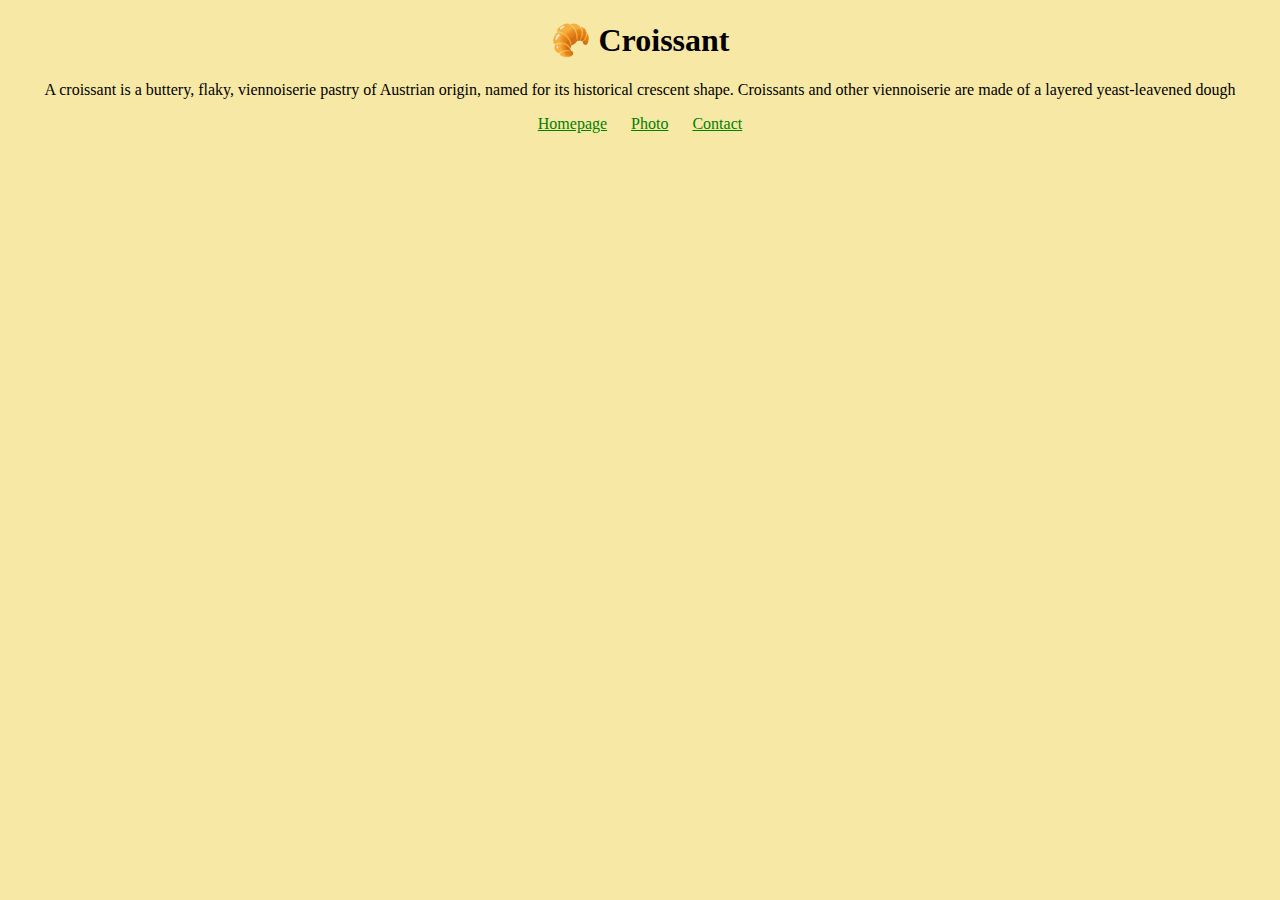
==== index.html @ e8a20f01 "initiating structure" ====
<!DOCTYPE html>
<html lang="en">
  <head>
    <meta charset="UTF-8" />
    <meta http-equiv="X-UA-Compatible" content="IE=edge" />
    <meta name="viewport" content="width=device-width, initial-scale=1.0" />

    <link rel="stylesheet" href="/css/styles.css" />

    <title>Croissant - French pastry</title>
    <meta
      name="description"
      content="This is a page about french croissants."
    />
  </head>
  <body>
    <h1>🥐 Croissant</h1>
    <p>
      A croissant is a buttery, flaky, viennoiserie pastry of Austrian origin,
      named for its historical crescent shape. Croissants and other viennoiserie
      are made of a layered yeast-leavened dough
    </p>
    <footer>
      <a href="/" title="Homepage"> Homepage</a>
      <a href="/photo.html" title="croissant picture"> Photo</a>
      <a href="/contact.html" title="contact us"> Contact</a>
    </footer>
  </body>
</html>
---- css/styles.css ----
body {
  background: #f8e8a6;
}

h1,
p {
  text-align: center;
}

.croissant-photo {
  max-width: 100%;
  border-radius: 10px;
  display: block;
  margin: 30px auto;
}

footer {
  text-align: center;
}

footer a {
  margin: 0 10px;
  color: green;
}
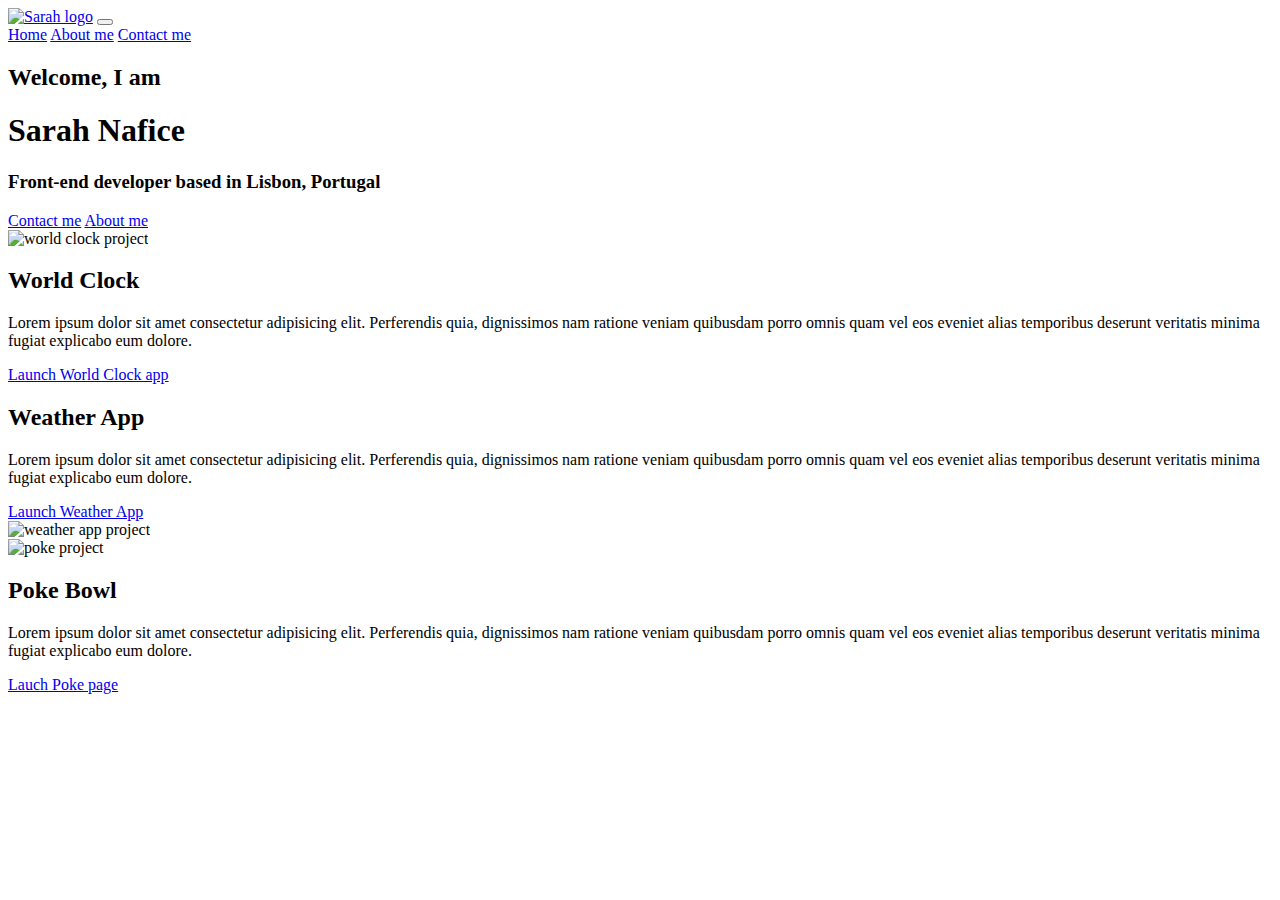
==== commit 08d6ae4b: "titles" ====
--- a/index.html
+++ b/index.html
@@ -4,26 +4,148 @@
     <meta charset="UTF-8" />
     <meta http-equiv="X-UA-Compatible" content="IE=edge" />
     <meta name="viewport" content="width=device-width, initial-scale=1.0" />
-
-    <link rel="stylesheet" href="/css/styles.css" />
-
-    <title>Croissant - French pastry</title>
+    <link
+      href="https://cdn.jsdelivr.net/npm/bootstrap@5.3.0-alpha1/dist/css/bootstrap.min.css"
+      rel="stylesheet"
+      integrity="sha384-GLhlTQ8iRABdZLl6O3oVMWSktQOp6b7In1Zl3/Jr59b6EGGoI1aFkw7cmDA6j6gD"
+      crossorigin="anonymous"
+    />
+    <script
+      src="https://cdn.jsdelivr.net/npm/bootstrap@5.3.0-alpha1/dist/js/bootstrap.bundle.min.js"
+      integrity="sha384-w76AqPfDkMBDXo30jS1Sgez6pr3x5MlQ1ZAGC+nuZB+EYdgRZgiwxhTBTkF7CXvN"
+      crossorigin="anonymous"
+    ></script>
+    <link rel="stylesheet" href="style.css" />
+    <title>Home | Front-end developer - Sarah Nafice</title>
     <meta
       name="description"
-      content="This is a page about french croissants."
+      content="Front-end developer website. Displaying Sarah Nafice projects"
     />
   </head>
   <body>
-    <h1>🥐 Croissant</h1>
-    <p>
-      A croissant is a buttery, flaky, viennoiserie pastry of Austrian origin,
-      named for its historical crescent shape. Croissants and other viennoiserie
-      are made of a layered yeast-leavened dough
-    </p>
-    <footer>
-      <a href="/" title="Homepage"> Homepage</a>
-      <a href="/photo.html" title="croissant picture"> Photo</a>
-      <a href="/contact.html" title="contact us"> Contact</a>
-    </footer>
+    <nav class="navbar navbar-expand-lg bg-info-subtle sticky-top">
+      <div class="container-fluid">
+        <a class="navbar-brand" href="index.html"
+          ><img src="images/logo 2.png" class="logo" title="Sarah logo"
+        /></a>
+        <button
+          class="navbar-toggler"
+          type="button"
+          data-bs-toggle="collapse"
+          data-bs-target="#navbarNavAltMarkup"
+          aria-controls="navbarNavAltMarkup"
+          aria-expanded="false"
+          aria-label="Toggle navigation"
+        >
+          <span class="navbar-toggler-icon"></span>
+        </button>
+        <div class="collapse navbar-collapse" id="navbarNavAltMarkup">
+          <div class="navbar-nav">
+            <a
+              class="nav-link active"
+              aria-current="page"
+              href="index.html"
+              title="Home"
+              >Home</a
+            >
+            <a class="nav-link" href="about.html" title="About Sarah Nafice"
+              >About me</a
+            >
+            <a
+              class="nav-link"
+              href="about.html#contact"
+              title="Contact Sarah Nafice"
+              >Contact me</a
+            >
+          </div>
+        </div>
+      </div>
+    </nav>
+    <h2>Welcome, I am</h2>
+    <h1>Sarah Nafice</h1>
+    <h3>Front-end developer based in Lisbon, Portugal</h3>
+    <div class="navigation-links">
+      <a
+        href="about.html#contact"
+        class="contact-link"
+        title="Contact Sarah Nafice"
+        >Contact me</a
+      >
+      <a href="about.html" class="about-link" title="About Sarah Nafice"
+        >About me</a
+      >
+    </div>
+    <div class="container mt-5">
+      <div class="row">
+        <div class="col-md-6">
+          <img
+            src="images/world-clock-project.png"
+            class="img-fluid rounded d-none d-md-block"
+            title="world clock project"
+          />
+        </div>
+        <div class="col-md-6">
+          <h2 class="mb-3">World Clock</h2>
+          <p>
+            Lorem ipsum dolor sit amet consectetur adipisicing elit. Perferendis
+            quia, dignissimos nam ratione veniam quibusdam porro omnis quam vel
+            eos eveniet alias temporibus deserunt veritatis minima fugiat
+            explicabo eum dolore.
+          </p>
+          <div class="mb-5 mt-5">
+            <a href="#" class="index-links" title="Launch World Clock app"
+              >Launch World Clock app</a
+            >
+          </div>
+        </div>
+      </div>
+      <div class="row">
+        <div class="col-md-6">
+          <h2 class="mb-3">Weather App</h2>
+          <p>
+            Lorem ipsum dolor sit amet consectetur adipisicing elit. Perferendis
+            quia, dignissimos nam ratione veniam quibusdam porro omnis quam vel
+            eos eveniet alias temporibus deserunt veritatis minima fugiat
+            explicabo eum dolore.
+          </p>
+          <div class="mb-5 mt-5">
+            <a href="#" class="index-links" title="Launch Weather App"
+              >Launch Weather App</a
+            >
+          </div>
+        </div>
+        <div class="col-md-6">
+          <img
+            src="images/weather-app-project.png"
+            class="img-fluid rounded d-none d-md-block"
+            title="weather app project"
+          />
+        </div>
+      </div>
+      <div class="row">
+        <div class="col-md-6">
+          <img
+            src="images/poke-project.png"
+            class="img-fluid rounded d-none d-md-block"
+            title="poke project"
+          />
+        </div>
+
+        <div class="col-md-6">
+          <h2 class="mb-3">Poke Bowl</h2>
+          <p>
+            Lorem ipsum dolor sit amet consectetur adipisicing elit. Perferendis
+            quia, dignissimos nam ratione veniam quibusdam porro omnis quam vel
+            eos eveniet alias temporibus deserunt veritatis minima fugiat
+            explicabo eum dolore.
+          </p>
+          <div class="mt-5">
+            <a href="#" class="index-links" title="poke page"
+              >Lauch Poke page</a
+            >
+          </div>
+        </div>
+      </div>
+    </div>
   </body>
 </html>
